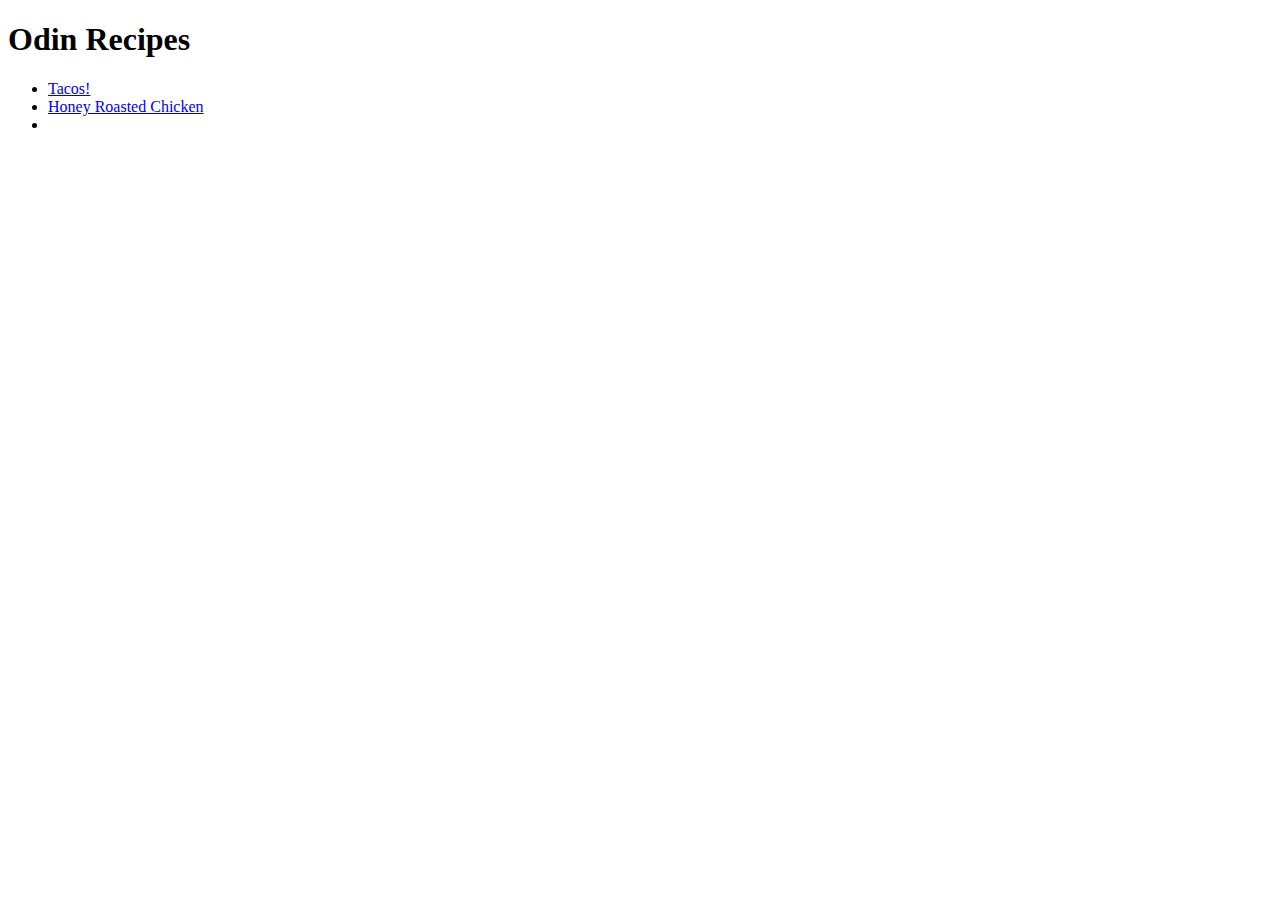
==== index.html @ e8160cd2 "Fixed boiler plate,added title,added head,2 recipe added 2 recipe links, cleaned up adn fixed boiler" ====
<!DOCTYPE html>

<head>
    <html lang ="en">
<meta charset="UTF-8">
<title>Jay's Recipes</title>
</head>


<body>
    <h1>Odin Recipes</h1>
    <ul>
    <li><a href="recipes/tacos.html">Tacos!</a></li>
    <li><a href="recipes/honey-roasted-chicken.html">Honey Roasted Chicken</a></li>
    <li><a href="recipes/honey-roasted-chicken.html"></a></li>
</ul>

</body>

</html>
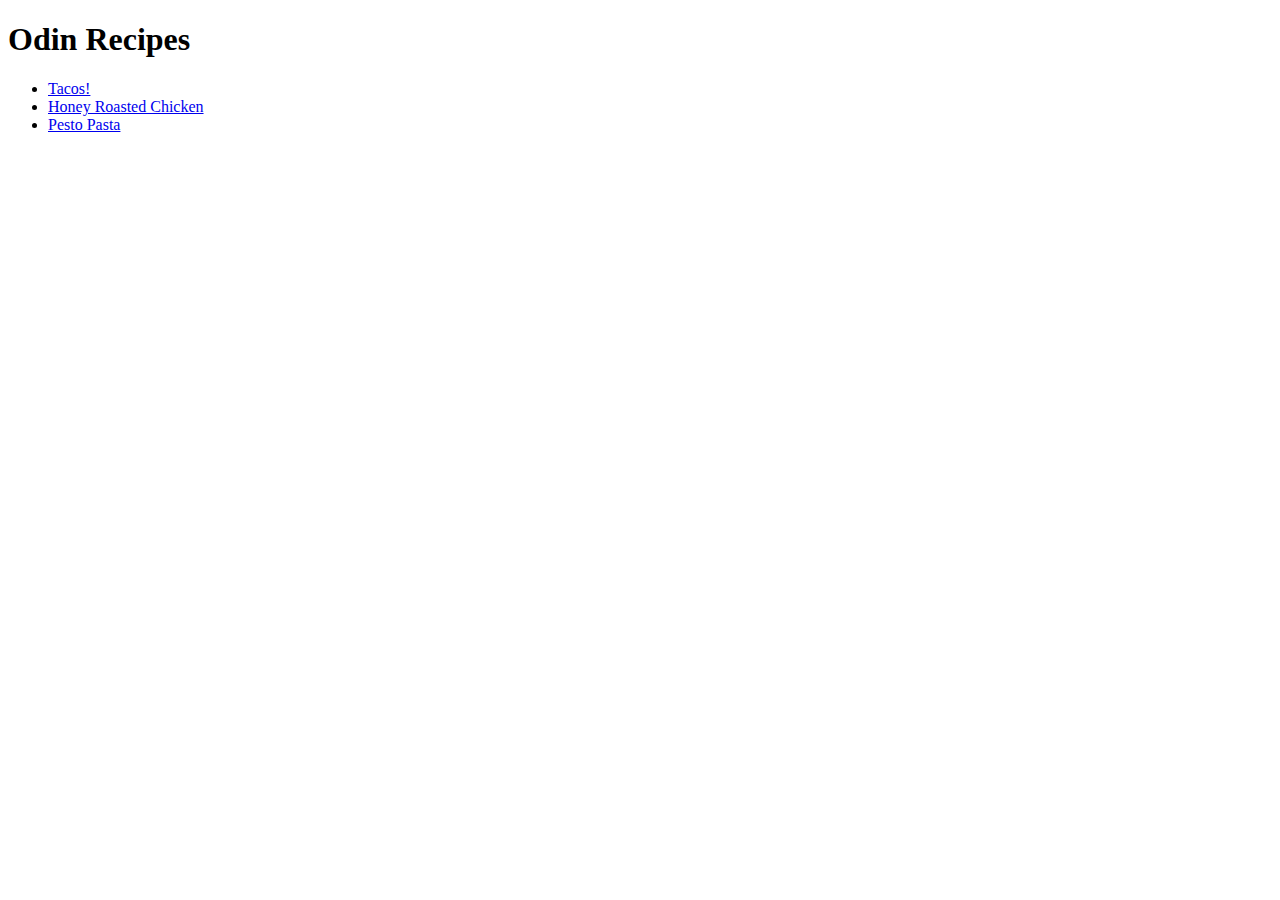
==== commit d4c441b2: "Fixed boilerplate" ====
--- a/index.html
+++ b/index.html
@@ -1,7 +1,7 @@
 <!DOCTYPE html>
+<html langs="en">
 
 <head>
-    <html lang ="en">
 <meta charset="UTF-8">
 <title>Jay's Recipes</title>
 </head>
@@ -12,7 +12,7 @@
     <ul>
     <li><a href="recipes/tacos.html">Tacos!</a></li>
     <li><a href="recipes/honey-roasted-chicken.html">Honey Roasted Chicken</a></li>
-    <li><a href="recipes/honey-roasted-chicken.html"></a></li>
+    <li><a href="recipes/pesto-pasta.html">Pesto Pasta</a></li>
 </ul>
 
 </body>
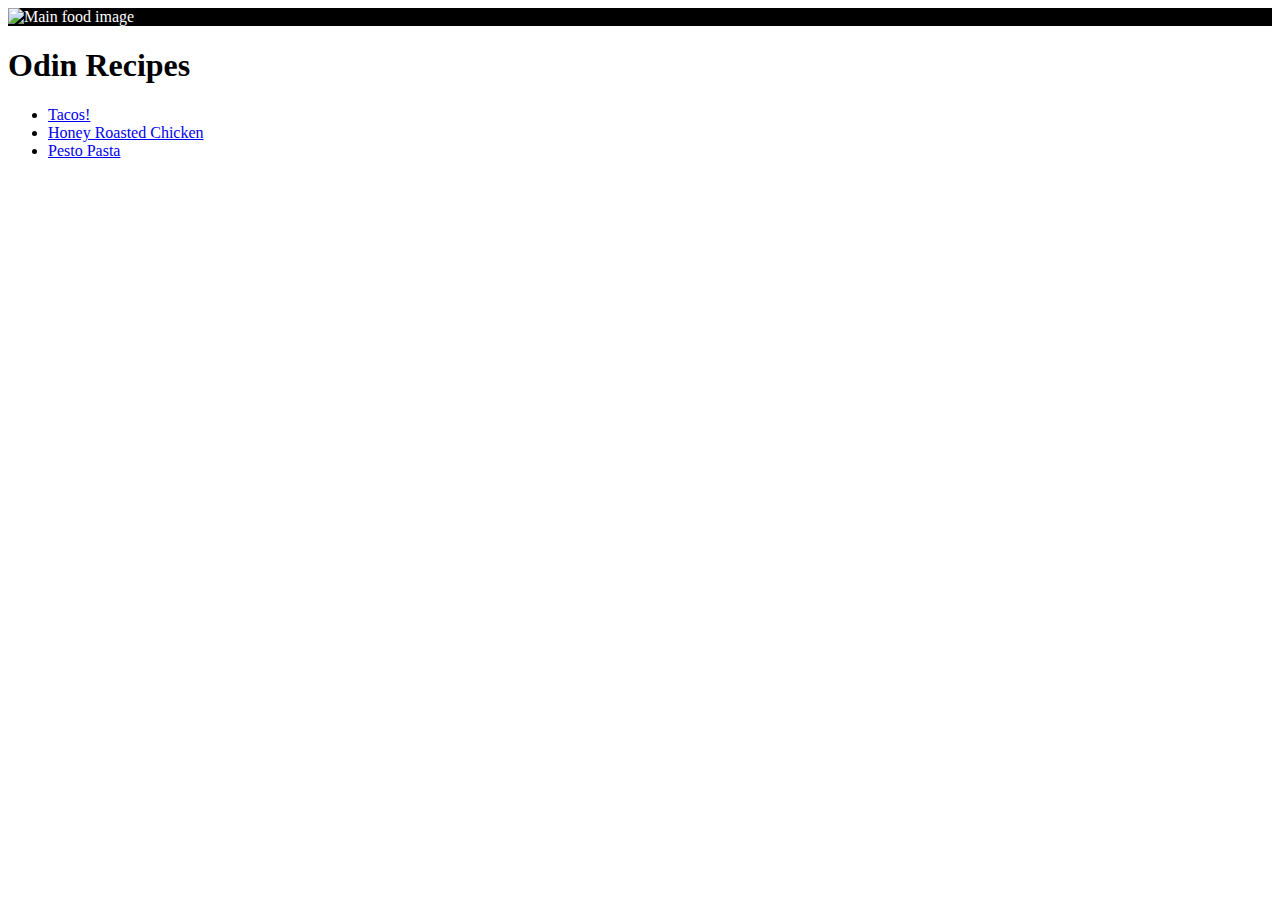
==== commit 58ee50e1: "Added classes and id added main img, added ID and div for the img to center" ====
--- a/index.html
+++ b/index.html
@@ -2,8 +2,12 @@
 <html langs="en">
 
 <head>
+    <link rel="stylesheet" href="recipes/taco-style/style.css">
 <meta charset="UTF-8">
 <title>Jay's Recipes</title>
+<div>
+<img id="main-img" src="./images/Main-image.jpeg" alt="Main food image">
+</div>
 </head>
 
 
--- a/recipes/taco-style/style.css
+++ b/recipes/taco-style/style.css
@@ -0,0 +1,8 @@
+div {
+    color: white;
+    background-color: black;
+}
+
+p{
+    color: red;t
+}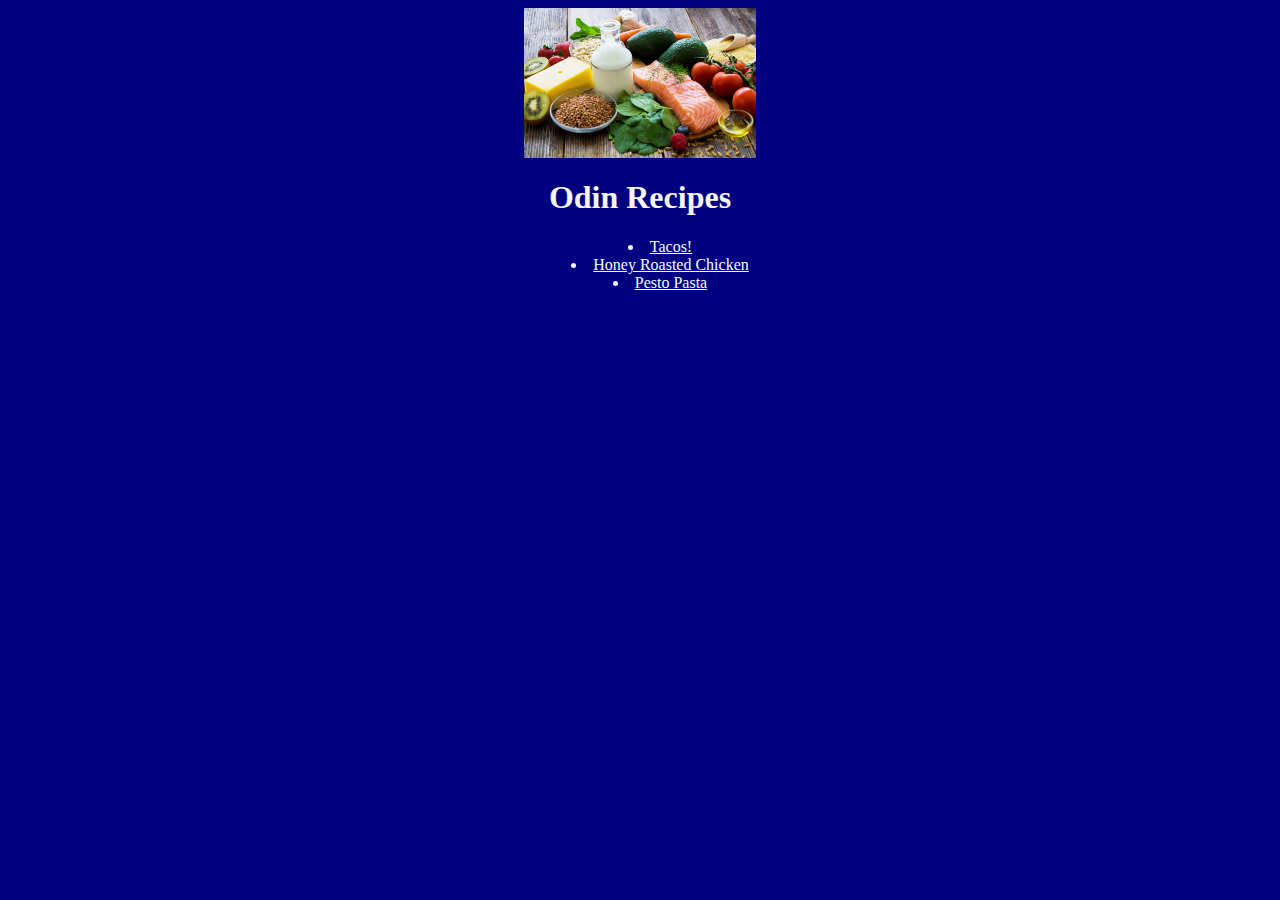
==== commit 2e39a850: "Added classes to list in order to align" ====
--- a/index.html
+++ b/index.html
@@ -15,8 +15,8 @@
     <h1>Odin Recipes</h1>
     <ul>
     <li><a href="recipes/tacos.html">Tacos!</a></li>
-    <li><a href="recipes/honey-roasted-chicken.html">Honey Roasted Chicken</a></li>
-    <li><a href="recipes/pesto-pasta.html">Pesto Pasta</a></li>
+    <li class="padme"><a href="recipes/honey-roasted-chicken.html">Honey Roasted Chicken</a></li>
+    <li class="margime"><a href="recipes/pesto-pasta.html">Pesto Pasta</a></li>
 </ul>
 
 </body>
--- a/recipes/taco-style/style.css
+++ b/recipes/taco-style/style.css
@@ -1,8 +1,23 @@
-div {
-    color: white;
-    background-color: black;
+body {
+    background-color: navy;
+    color: whitesmoke;
+    font-family: fantasy;
 }
 
-p{
-    color: red;t
+div, 
+#main-img {
+    height: 150px;
+    width: auto;
+    display: grid;
+    place-items: center;
+}
+
+h1,
+ul {
+    text-align: center;
+    list-style-position: inside;
+}
+
+a {
+    color: azure;
 }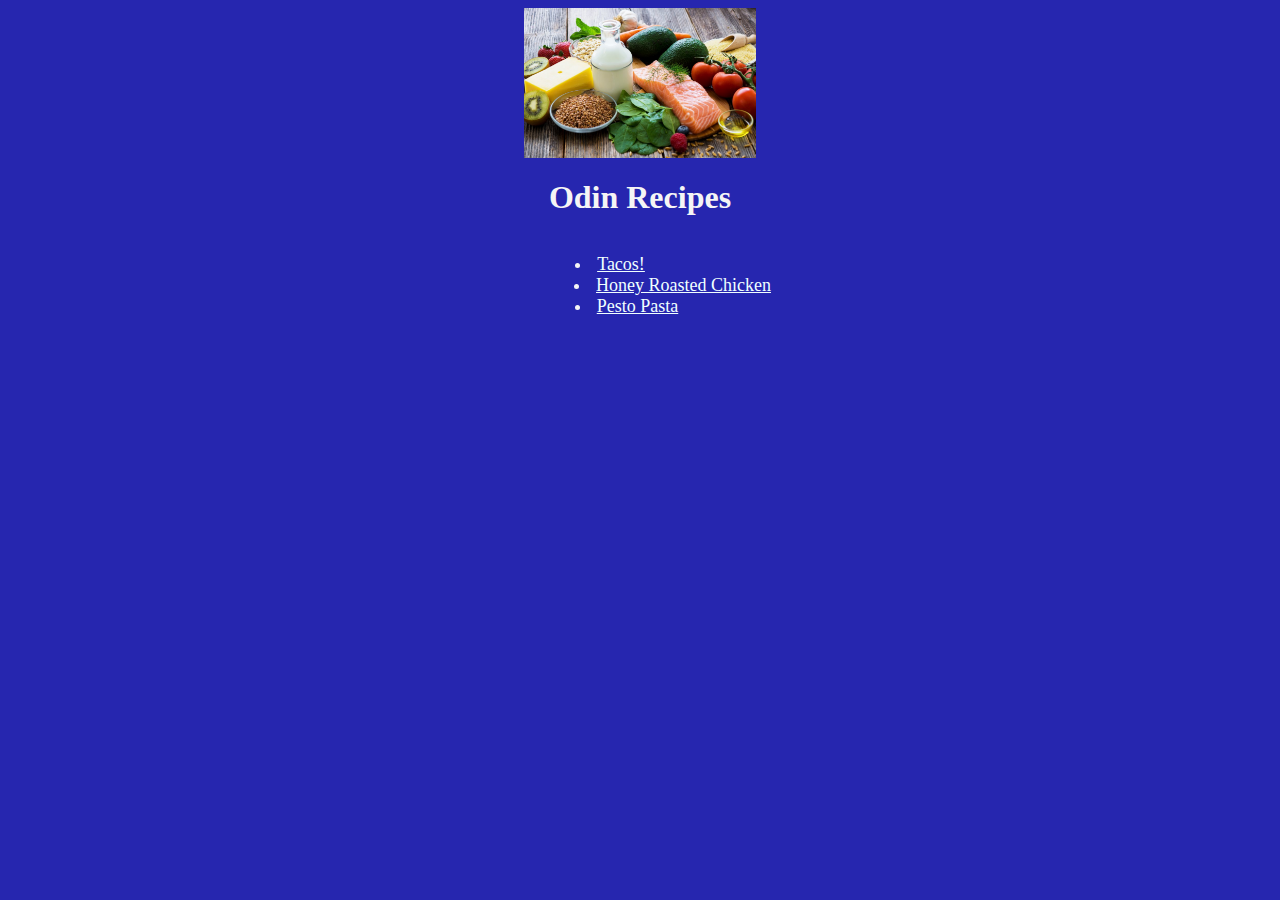
==== commit 0388ef63: "Added 2nd class for list to center. commented out red box border." ====
--- a/index.html
+++ b/index.html
@@ -10,15 +10,15 @@
 </div>
 </head>
 
-
+<div>
 <body>
     <h1>Odin Recipes</h1>
     <ul>
-    <li><a href="recipes/tacos.html">Tacos!</a></li>
-    <li class="padme"><a href="recipes/honey-roasted-chicken.html">Honey Roasted Chicken</a></li>
-    <li class="margime"><a href="recipes/pesto-pasta.html">Pesto Pasta</a></li>
+    <li class="two"><a href="recipes/tacos.html">Tacos!</a></li>
+    <li class="padme two"><a href="recipes/honey-roasted-chicken.html">Honey Roasted Chicken</a></li>
+    <li class="margime two" ><a href="recipes/pesto-pasta.html">Pesto Pasta</a></li>
 </ul>
-
 </body>
+</div>
 
 </html>--- a/recipes/taco-style/style.css
+++ b/recipes/taco-style/style.css
@@ -1,7 +1,11 @@
+/*{
+    border: 2px solid red;
+}*/
 body {
-    background-color: navy;
+    background-color: rgb(38, 38, 175);
     color: whitesmoke;
     font-family: fantasy;
+    width: 500x;
 }
 
 div, 
@@ -20,4 +24,17 @@
 
 a {
     color: azure;
+    font-size:  large;
+}
+
+.padme {
+    margin-left: 125px;
+}
+
+.margime {
+    margin-left: 33px;
+}
+
+.two {
+    margin-right: 100px;
 }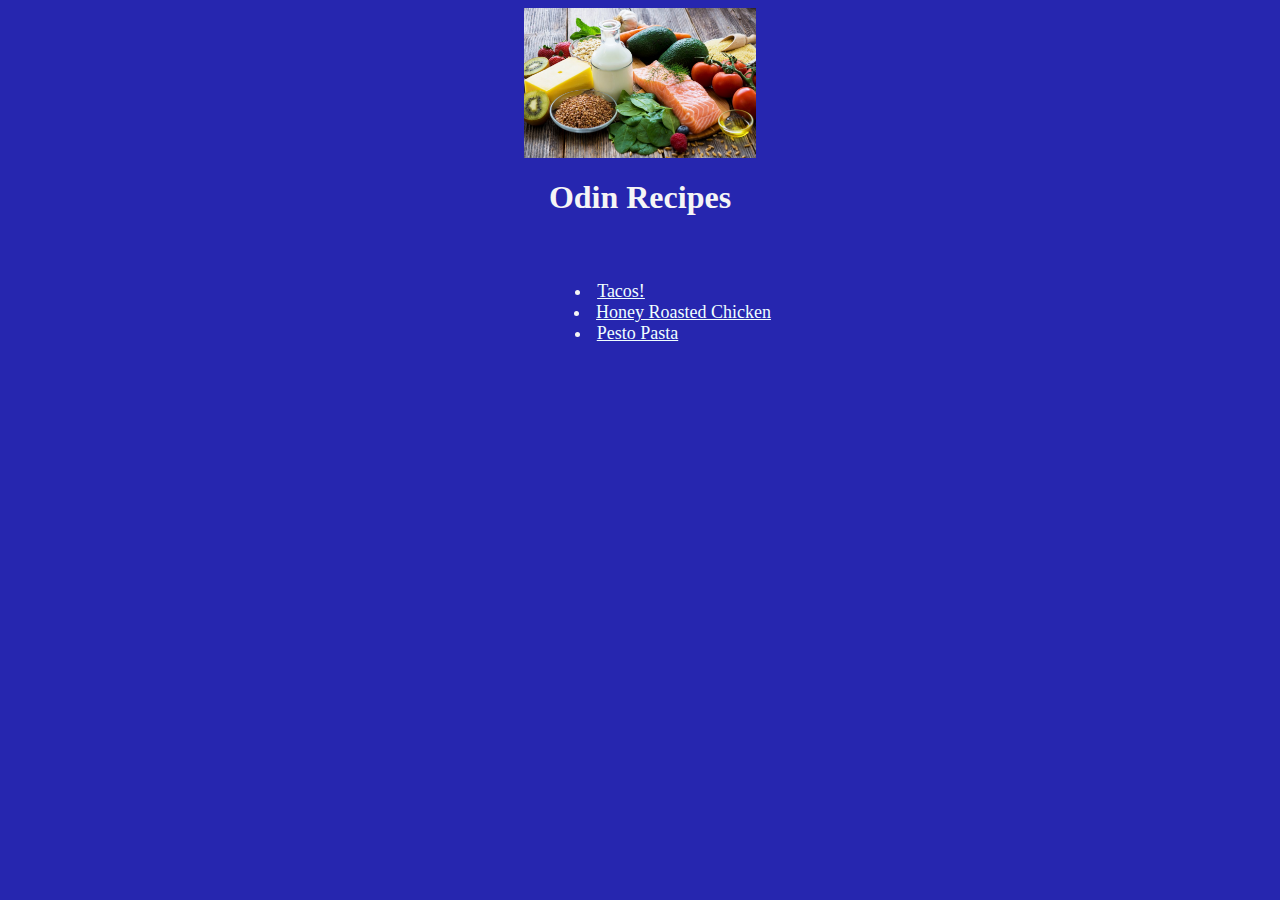
==== commit af4fc7d6: "Added div section for gradient" ====
--- a/index.html
+++ b/index.html
@@ -13,11 +13,13 @@
 <div>
 <body>
     <h1>Odin Recipes</h1>
+   <div class="textbckgrnd">
     <ul>
     <li class="two"><a href="recipes/tacos.html">Tacos!</a></li>
     <li class="padme two"><a href="recipes/honey-roasted-chicken.html">Honey Roasted Chicken</a></li>
     <li class="margime two" ><a href="recipes/pesto-pasta.html">Pesto Pasta</a></li>
 </ul>
+</div>
 </body>
 </div>
 
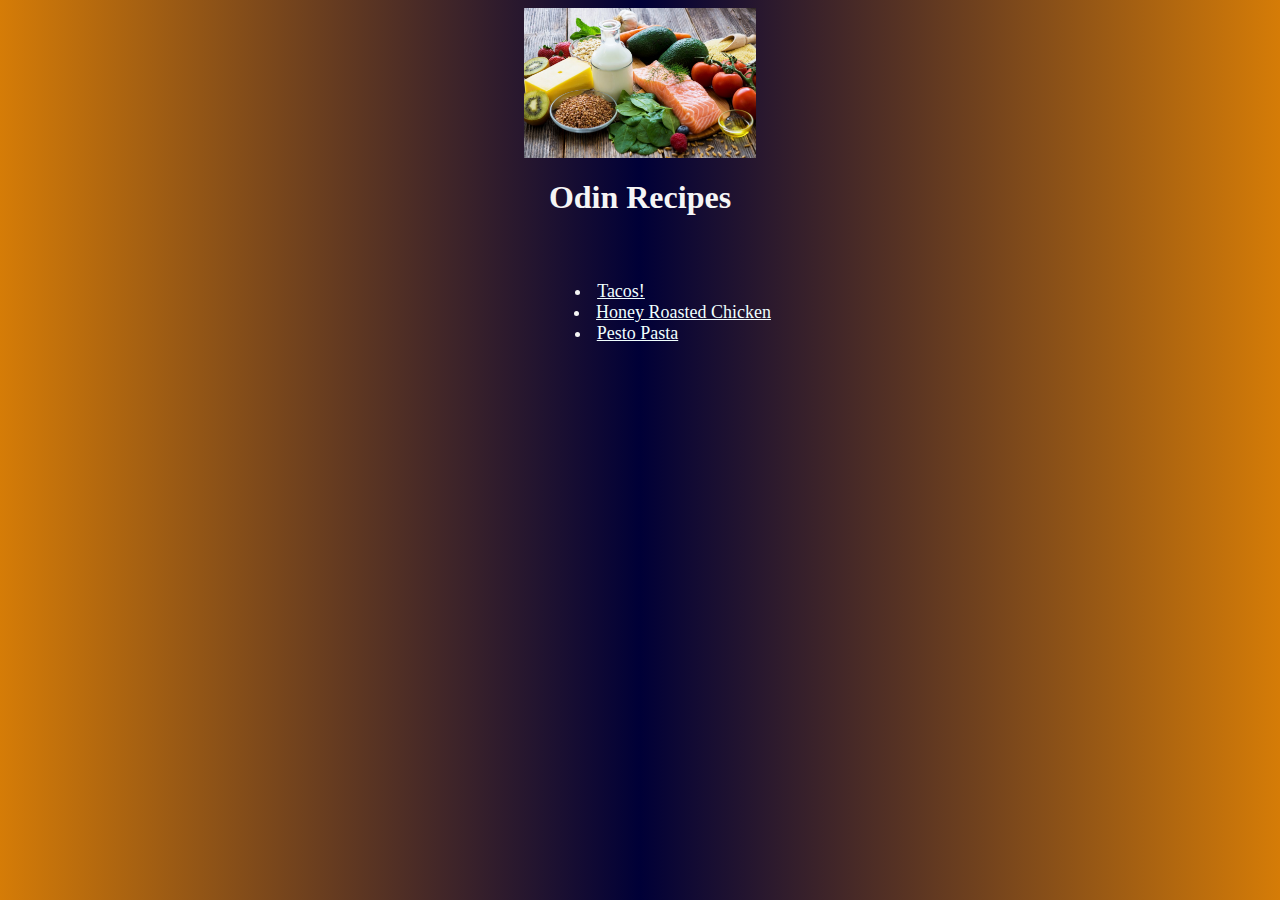
==== commit efe5a10d: "Added div container to list" ====
--- a/index.html
+++ b/index.html
@@ -13,7 +13,7 @@
 <div>
 <body>
     <h1>Odin Recipes</h1>
-   <div class="textbckgrnd">
+   <div class="list">
     <ul>
     <li class="two"><a href="recipes/tacos.html">Tacos!</a></li>
     <li class="padme two"><a href="recipes/honey-roasted-chicken.html">Honey Roasted Chicken</a></li>
--- a/recipes/taco-style/style.css
+++ b/recipes/taco-style/style.css
@@ -2,7 +2,7 @@
     border: 2px solid red;
 }*/
 body {
-    background-color: rgb(38, 38, 175);
+    background: linear-gradient(90deg, rgb(213, 124, 7), rgb(0, 0, 55) 50%, rgb(213, 124, 7));
     color: whitesmoke;
     font-family: fantasy;
     width: 500x;
@@ -37,4 +37,8 @@
 
 .two {
     margin-right: 100px;
+}
+
+.textbckgrnd {
+    
 }